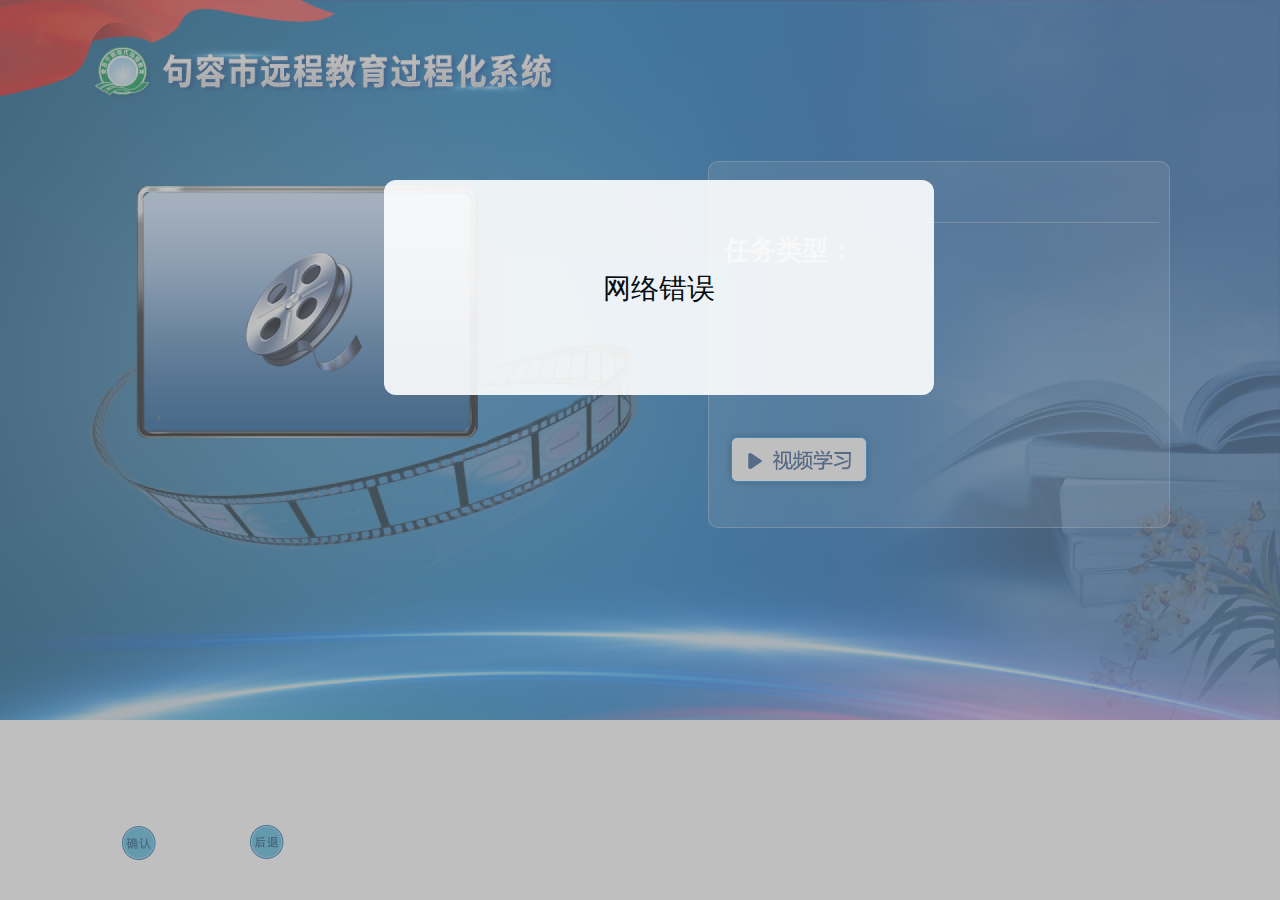
==== education.html @ 2f91d6c7 "远教电视端" ====
<!doctype html>
<html lang="en">
    <head>
        <meta charset="UTF-8">
        <meta name="viewport"
              content="width=device-width, user-scalable=no, initial-scale=1.0, maximum-scale=1.0, minimum-scale=1.0">
        <meta http-equiv="X-UA-Compatible" content="ie=edge">
        <!-- <script type="text/javascript" src="../js/jquery-3.2.1/jquery-3.2.1.min.js"></script> -->
		 <script type="text/javascript" src="js/jquery.js"></script>
        <style type="text/css">
            *{
                margin: 0;
                padding: 0;
            }
            .bg{
                width: 1280px;
                height: 720px;
                background-image: url("img/yuanjiao/yuanjiaobg.png");
                background-size: cover;
            }
            .photo{
                position: relative;
                left: 141px;
                top: 191px;
                width: 330px;
                height: 242px;
                border-radius: 10px;
                display: inline-block;
                vertical-align: top;
            }
            .description{
                background-color: rgba(255,255,255,0.13);
                position: absolute;
                left: 708px;
                top: 161px;
                width: 460px;
                height: 365px;
                border: rgba(255,255,255,0.3) solid 1px;
                border-radius:10px;
                display: inline-block;
                vertical-align: top;
                font-size: 30px;
                font-weight: bold;
                color: white;
				overflow: hidden;
            }
            .playBtn{
                position: absolute;
                left: 724px;
                top: 430px;
                width:150px;
                height: 59px;
                 background-image: url("img/yuanjiao/play.png");
               /* top: 403px;
                left: 19px;*/
            }
            .backBtn{
                position: absolute;
                bottom: 40px;
                left: 36px;
                width: 298px;
                height: 35px;
                background-image: url("img/yuanjiao/back.png");
            }
            .continue{
                box-sizing: border-box;
                padding-top: 26px;
                position: absolute;
                top:16px;
                left:84px;
                width:148px;
                height:148px;
                font-size:38px;
                border:3px solid #008B24;
                border-radius: 50%;
                background-color:#02C624;
                color:white;
            }
            .restart{
                box-sizing: border-box;
                padding-top: 24px;
                position: absolute;
                top:20px;
                left:325px;
                width:140px;
                height:140px;
                font-size:36px;
                border:3px solid #4D4D4D;
                border-radius: 50%;
                color:#4D4D4D;
				background-color: #FFFF00;
            }
        </style>
        <title>Document</title>
    </head>
    <body>
    <div id="app" class="bg">
        <div id="photo" class="photo"></div>
        <div class="description">
            <div id="title" style="width:460px;height: 60px;font-size: 30px;line-height:60px;margin: 0 15px"></div>
            <hr style="background-color: rgba(255,255,255,0.3);height: 1px;width:450px;border: none;left:20px;">
            <div style="width:460px;height: 40px;font-size: 26px;margin: 10px 15px">任务类型：<span id="type"></span></div>
            <div id="content" style="width:450px;height: 350px;font-size: 24px;margin: 10px 15px"></div>
        </div>
        <div class="playBtn" id="play"></div>
        <div class="backBtn"></div>
    </div>
    <script>
        window.onload = function() {
            setTimeout(function() {
				history.pushState(null, null, location.href);
                window.addEventListener('popstate', function(event) {
					location.href = "index.html";
                    window.removeEventListener('popstate', function() {});
            },0);
            })
        }
    </script>
    <script type="text/javascript">
        //获取机顶盒序列号
	/*	var alertVis = false;
		var ia;
		var para = window.location.search;
        var number = para.split('=')[1].split('&')[0];
        var PartyBranchId = para.split('&')[1].split('=')[1];
        var StudyId = para.split('&')[2].split('=')[1];*/
	    var StudyId = '4e1f70be-35bc-45cd-84d7-348d70080688';
	    var districtId = '011601';
        var number = '02117616500012212'
        $(document).ready(function(){
            $.ajax({
                url:'/api/identity/sysUser/login',
                type: "post",
                contentType:'application/json',
                async: false,
                data: JSON.stringify({
                        userName:'广电测试村',
                        password:'123'
                    }),
                success: function (data) {
                    sessionStorage.setItem('token', data.content.token);
                }
            });
            $.ajax({
                url: '/api/identity/parActivity/'+StudyId+'id',
                type: "get",
                async: false,
                beforeSend: function(request) {
                    request.setRequestHeader("Authorization", sessionStorage.getItem("token"));
                },
                contentType:'application/json',
                success: function(data){
                    $("#title").text(data.content.title);
                    $("#type").text(data.content.type);
                    $("#content").text(data.content.context);
                }
            });
        });
        function iAlert(obj){
            this.id="iAlert_"+Math.ceil(Math.random()*1000);
            this.hint="";
            this.go=undefined;
            this.status='close';
            this.style=
            {
                backgroundColor:'white',
                opacity:0.9,
                position:"fixed",
                zIndex:9,
                width:"70%",
                minHeight:"100px",
                left:"15%",
                top:"20%",
                borderRadius:"12px",
                // lineHeight:"400px",
                // overflow:'hidden',
                // color:'white',
                textAlign:'center',
                // fontSize:'50px',
                // border:'1px solid black'
            }
            this.styleHidden=
            {
                backgroundColor:"gray",
                opacity:0.5,
                zIndex:8,
                width:"100%",
                height:"100%",
                position:"fixed",
                left:"0px",
                top:"0px",
            }
            this.layer=document.createElement("div");
            this.layerHidden=document.createElement("div");
            this.layer.id=this.id;
            this.layerHidden.id=this.id+"_hidden";
            this.open=function(){
                this.layer.innerHTML=this.hint;
                document.body.appendChild(this.layerHidden);
                document.body.appendChild(this.layer);
                this.status='open';
            }
            this.close=function(){
                document.body.removeChild(this.layer);
                document.body.removeChild(this.layerHidden);
                this.status='close';
            }
            for(var i in this.style)
                this.layer.style[i]=this.style[i];
            for(var i in this.styleHidden)
                this.layerHidden.style[i]=this.styleHidden[i];
            for(var i in obj){
                this[i]=obj[i];
            }
            for(var i in this.style){
                this.layer.style[i]=this.style[i];
            }
            for(var i in this.styleHidden){
                this.layerHidden.style[i]=this.styleHidden[i];
            }
        }

        function showAlert(content) {
            ia =new window.iAlert({
                style:{
                    minHeight:"215px",
                    width:"43%",
                    left:"30%",
					fontSize: '26px'
                }
            });
            ia.hint="<div style='font-size:28px;margin-top: 90px;'>" + content + "<div>";
            ia.open();
			alertVis = true;
        }
        
        var online = true;
        $('#play').click(function(){
            if (!online) {
                return;
            }
			window.location.href='educationDetail.html?number='+number+'&StudyId='+StudyId+'&districtId='+districtId;
        });
        $.ajax({
            url: '/api/identity/easyNVR/number',
            type: "get",
            async: false,
            contentType:'application/json',
            beforeSend: function(request) {
                request.setRequestHeader("Authorization", sessionStorage.getItem("token"));
            },
            data:{
                number:number,
                activityId:StudyId,
                organizationId:districtId,
            },
            success: function (data) {
                if(data.msg=="抓图失败"){
                    online = false;
                    showAlert("摄像头不在线");
                }else{
                    if((data.content!="") && (data.content!=null)){
                        let str= data.content;
                        $('#photo').css('backgroundImage',"url('"+str+"')").css('backgroundSize','cover')
                    }
                }
            },
            error: function(data){
                online = false;
                showAlert("网络错误");
            }            
        });
		function closeAlert(){
			ia.close();
			alertVis = false;
		} 
        // $('#play').click(function(){
		// 	if (alertVis){
		// 		return;
		// 	}
        //     $.ajax({
        //         url:'http://122.97.218.162:18306/JRPartyService/Television.svc/getPictureCapture',
        //         type: "GET",
        //         data: {
        //             organizationId: PartyBranchId,
        //             StudyContent: StudyId,
        //         },
        //         success: function (data) {
		// 			setTimeout(function() {
		// 				closeAlert();
		// 				if(data.success){
		// 					showAlert("<div style='font-size:25px;margin-top:50px;'>"+
		// 								"<div id='continue' class='continue'>继续<br/>学习</div>"+
		// 								"<div id='restart' class='restart'>重置<br/>学习</div>"+
		// 								"<div style='position:absolute; bottom:12px; right:30px; color:#4D4D4D'>按后退键退出</div>"+
		// 								"<div>");
		// 					$("#play").unbind('click');			
		// 					$("#continue").click(function() {
		// 						closeAlert();
		// 						startMeeting();
		// 					}).focus();
		// 					$("#restart").click(function(){
		// 						$.ajax({
		// 							url: 'http://122.97.218.162:18306/JRPartyService/Television.svc/restart',
		// 							type: "GET",
		// 							data: {
		// 								number: number,
		// 								activityId: StudyId,
		// 							},
		// 							success: function (data) {
		// 								closeAlert();
		// 								startMeeting('重置成功，');
		// 							},
		// 							error: function(){
		// 								showAlert("<div style='font-size:25px;margin-top:50px;'>当前网络异常<div>");
		// 							}
		// 						})
		// 					});
		// 				}else{	
		// 					startMeeting();
		// 				}
		// 			},1500)
                   
        //         },
        //         error: function(){
        //             showAlert("<div style='font-size:25px;margin-top:50px;'>当前网络异常<div>");
        //         }
        //     });
		// 	showAlert('正在检测执行记录，请稍候...')
        // });                      
        

        // function startMeeting(preix){
		// 	preix = preix || '';
		// 	showAlert(preix + '正在检测摄像头，请稍候...')
        //     $.ajax({
        //         url: 'http://122.97.218.162:18306/JRPartyService/Television.svc/getPicture',
        //         type: "GET",
        //         data:{
        //             number:number,
        //             StudyContent: StudyId,
        //         },
        //         success: function (data) {
		// 			setTimeout(function() {
		// 				closeAlert();
		// 				if(data.message=="该摄像头不在线"){
		// 					showAlert("摄像头不在线");
		// 				}else{
		// 					if((data.data!="") && (data.data!=null)){
		// 					 /*   var str="http://122.97.218.162:18106/JRPartyService/JRPartyScreenshot/"+data.data;  //正式发布请使用该行代码*/
		// 						var str="http://122.97.218.162:18306/JRPartyService/JRPartyScreenshot/"+data.data;  //测试，正式发布请注释
		// 						$('#photo').css('backgroundImage',"url('"+str+"')").css('backgroundSize','cover');
								
		// 						showAlert("截图成功，3秒钟后跳转至视频学习页...");
		// 						setTimeout(function() {
		// 							window.location.href='educationDetail.html?number='+number+'&StudyId='+StudyId+'&organizationId='+PartyBranchId;
		// 						},3000)
				
		// 					}
		// 				}
		// 			},1500)
        //         },
        //         error: function(data){
        //             showAlert("网络错误");
        //         }            

        //     });
        // }
    </script>
    </body>

</html>
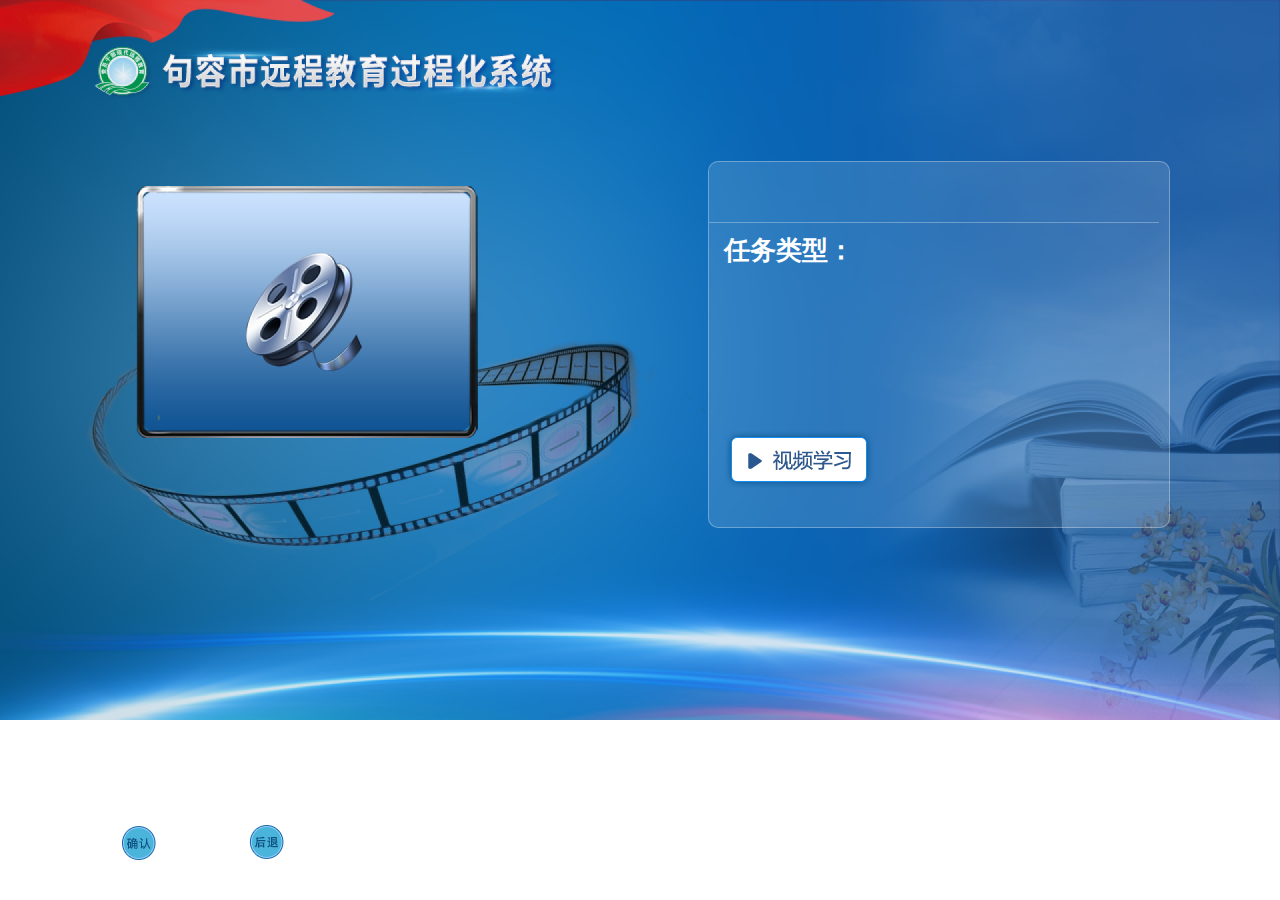
==== commit 183e3303: "远教电视端" ====
--- a/education.html
+++ b/education.html
@@ -124,9 +124,12 @@
         var number = para.split('=')[1].split('&')[0];
         var PartyBranchId = para.split('&')[1].split('=')[1];
         var StudyId = para.split('&')[2].split('=')[1];*/
-	    var StudyId = '4e1f70be-35bc-45cd-84d7-348d70080688';
+        var activityId = window.location.search.split("&")[0].split("=")[1];
+        var districtId = window.location.search.split("&")[1].split("=")[1];
+        var number = window.location.search.split("&")[2].split("=")[1];
+	  /*  var activityId = '4e1f70be-35bc-45cd-84d7-348d70080688';
 	    var districtId = '011601';
-        var number = '02117616500012212'
+        var number = '02117616500012212'*/
         $(document).ready(function(){
             $.ajax({
                 url:'/api/identity/sysUser/login',
@@ -142,7 +145,7 @@
                 }
             });
             $.ajax({
-                url: '/api/identity/parActivity/'+StudyId+'id',
+                url: '/api/identity/parActivity/'+activityId+'id',
                 type: "get",
                 async: false,
                 beforeSend: function(request) {
@@ -239,7 +242,7 @@
             if (!online) {
                 return;
             }
-			window.location.href='educationDetail.html?number='+number+'&StudyId='+StudyId+'&districtId='+districtId;
+			window.location.href='educationDetail.html?number='+number+'&activityId='+activityId+'&districtId='+districtId;
         });
         $.ajax({
             url: '/api/identity/easyNVR/number',
@@ -251,7 +254,7 @@
             },
             data:{
                 number:number,
-                activityId:StudyId,
+                activityId:activityId,
                 organizationId:districtId,
             },
             success: function (data) {
